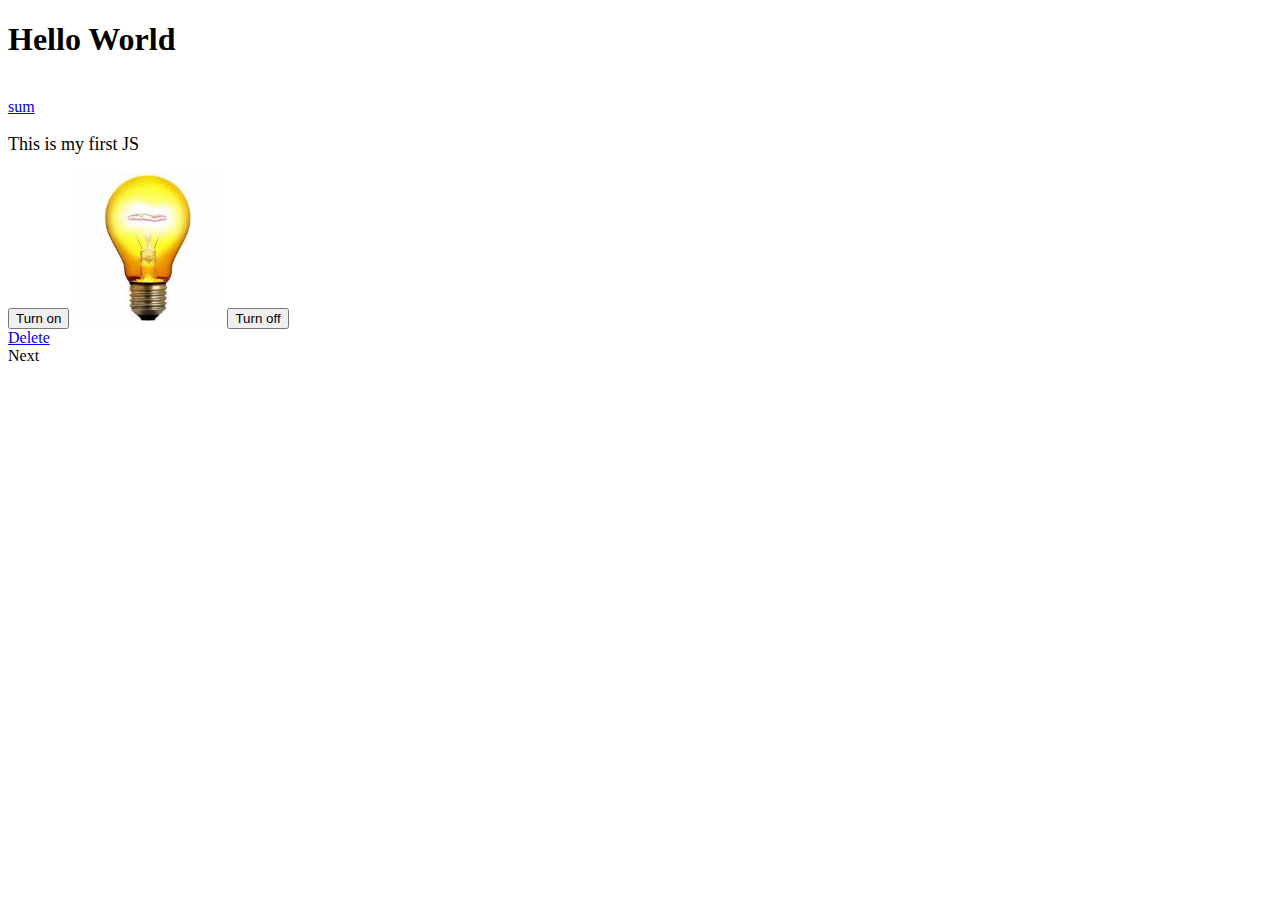
==== JS/js.html @ 68e02987 "Introduced JavaScript" ====
<!DOCTYPE html>
<html lang="en">
<head>
    <meta charset="UTF-8">
    <meta name="viewport" content="width=device-width, initial-scale=1.0">
    <title>Document</title>
</head>
<body>

    <!--Possibility 1-->
    <h1>Hello World</h1>

    <script>
        Document.write("Hello");
    </script>
<br>
  
   <!--Possibility 2-->
    
      <a href = "#" onclick="document.write(24 + 132)">sum</a>
    
<br>
        <p id="ICS"></p>
    <script>
        document.getElementById('ICS').innerHTML = 'This is my first JS';
        document.getElementById('ICS').style.fontSize = '18px';
        document.getElementById('ICS').style.display = 'block';
    </script>

    <!--possibility 3-->
   
<button onclick = "document.getElementById('myImg'), src='download.jpeg' ">Turn on</button>  

<img src="download.jpeg" width = "150px" id="myImg">

<button onclick = "document.getElementById('myImg'), src='offbulb.jpeg' ">Turn off</button>

<script>
    window.alert("Connection failed!");
</script>

<br>

<!--Possibility 4-->

<a href="#" onclick="return confirm('Are you sure?')">Delete</a>

<!--<script>
    console.log(45/5); 
</script>-->

<script>
    function myScript(){
        document.getElementById('ICS').innerHTML = 'This is my first JS';
    }
</script>
<br>
<span id="ics_D" onclick="myScript(5, 9);">Next</span>

<script>
    var age = 24;
    const db_name = ics_d;
    let lastName ="Okra";
    document.write('I am ' +age);

    if (age > 18)
    document.write('I am an adult');
    else
    document.write('I am NOT an adult');
</script>

<script src="JS/script.js"></script>
</body>
</html>
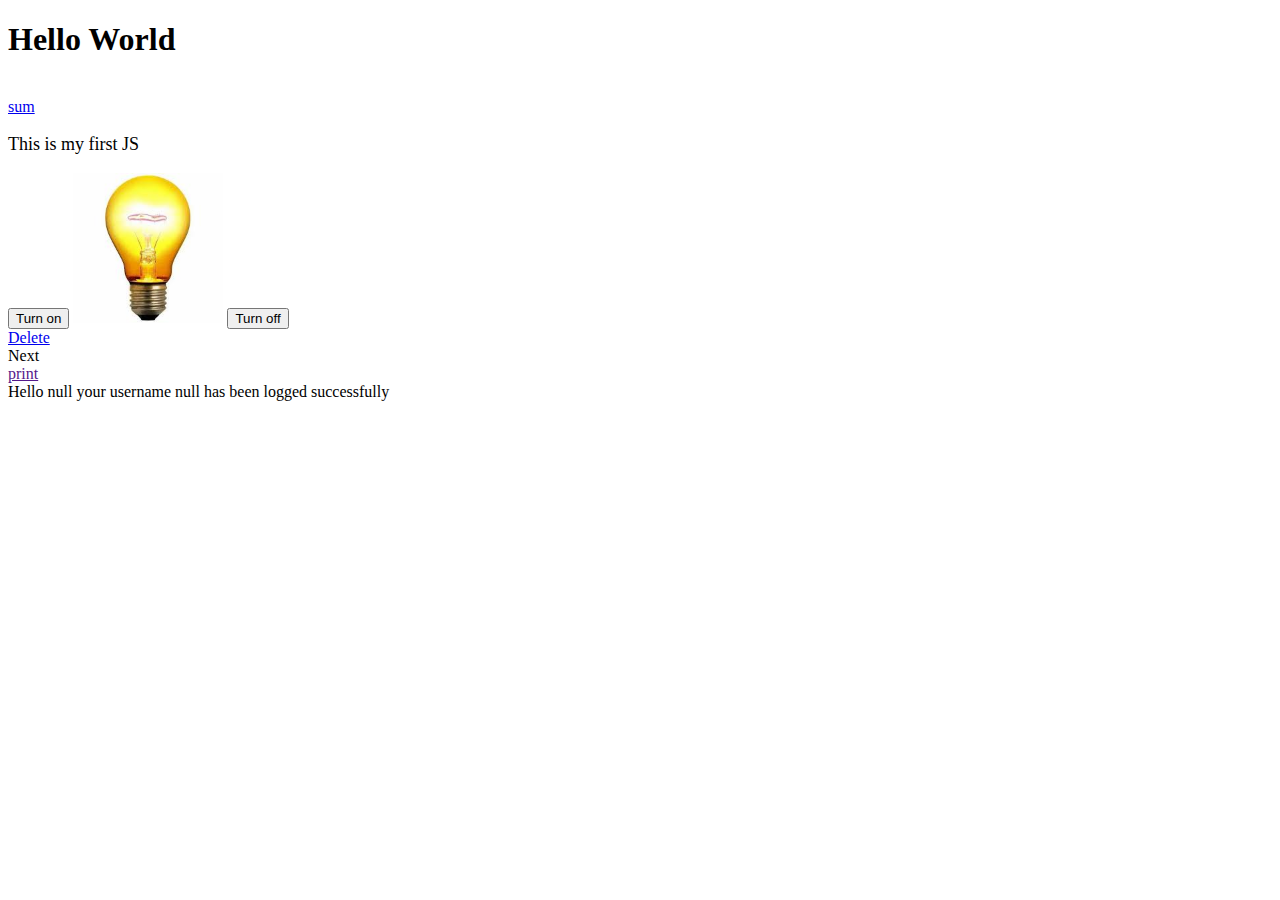
==== commit d44bd754: "Implemented timer" ====
--- a/JS/js.html
+++ b/JS/js.html
@@ -5,7 +5,7 @@
     <meta name="viewport" content="width=device-width, initial-scale=1.0">
     <title>Document</title>
 </head>
-<body>
+<body onload="startTimer()">
 
     <!--Possibility 1-->
     <h1>Hello World</h1>
@@ -35,9 +35,11 @@
 
 <button onclick = "document.getElementById('myImg'), src='offbulb.jpeg' ">Turn off</button>
 
+<!--
 <script>
     window.alert("Connection failed!");
 </script>
+-->
 
 <br>
 
@@ -68,7 +70,21 @@
     else
     document.write('I am NOT an adult');
 </script>
+<br>
+<a href="" onclick = "window.print();">print</a>
+<br>
+<script>
+    let username = prompt('please enter your name');
+    const message = `Hello ${username} your username ${username} has been logged successfully`;
+    document.write(message);
+</script>
 
+<br>
+
+
+<p id="tmr"></p>
+
+<script src="JS/startTimer.js"></script>
 <script src="JS/script.js"></script>
 </body>
 </html>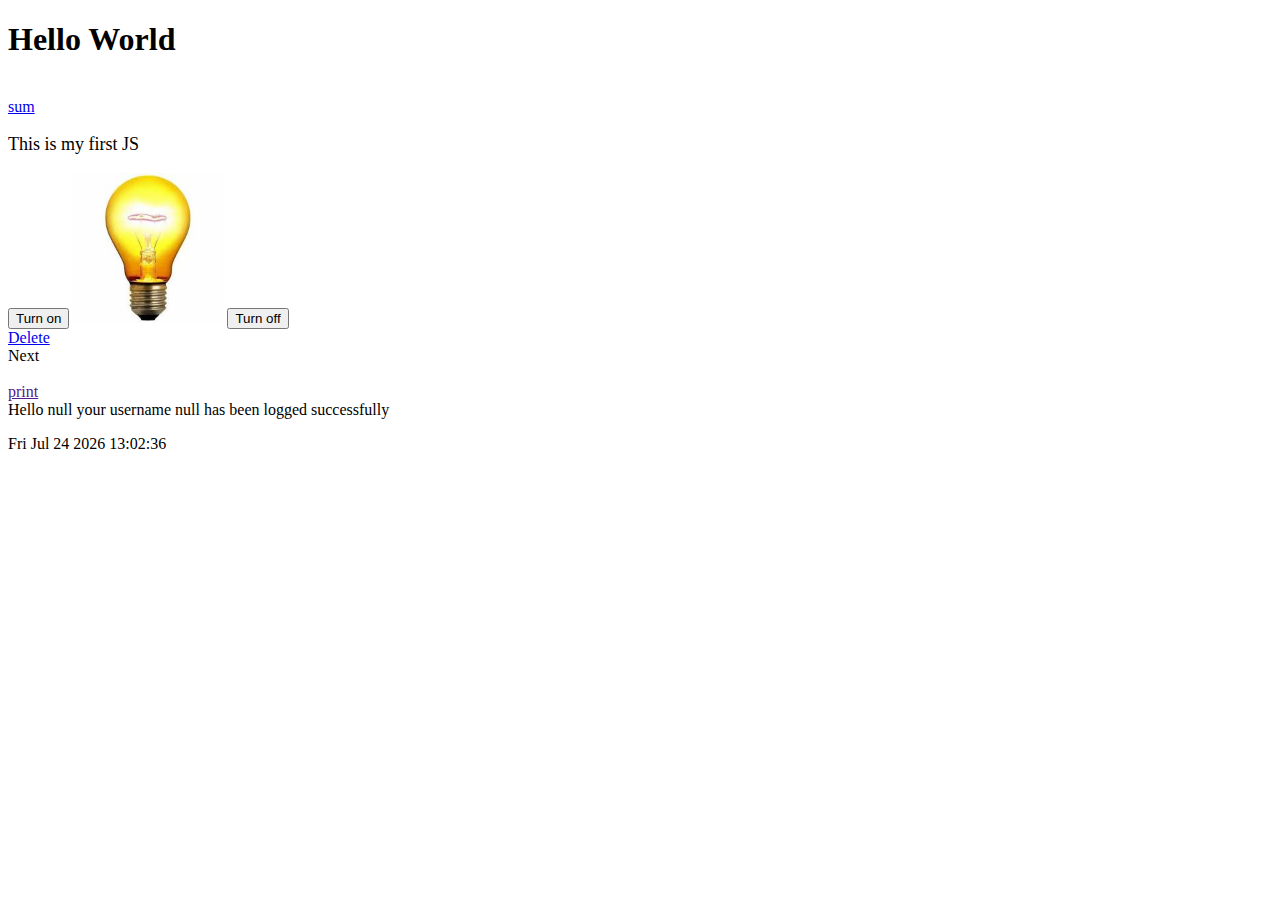
==== commit c639b52e: "modified timer" ====
--- a/JS/js.html
+++ b/JS/js.html
@@ -59,6 +59,7 @@
 <br>
 <span id="ics_D" onclick="myScript(5, 9);">Next</span>
 
+<br>
 <script>
     var age = 24;
     const db_name = ics_d;
@@ -84,7 +85,7 @@
 
 <p id="tmr"></p>
 
-<script src="JS/startTimer.js"></script>
-<script src="JS/script.js"></script>
+<script src="startTimer.js"></script>
+<script src="script.js"></script>
 </body>
 </html>